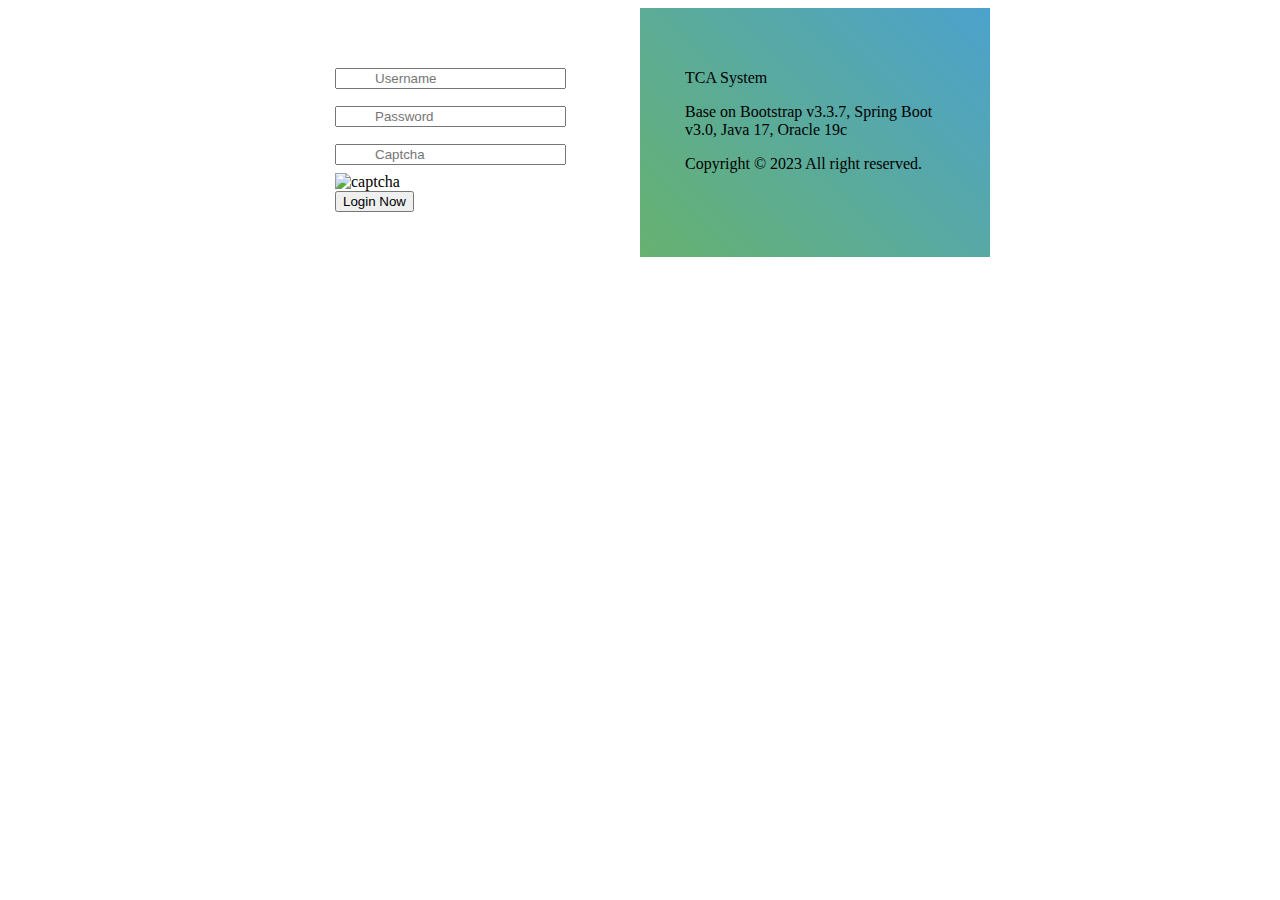
==== src/main/resources/templates/login.html @ 901ee7fb "code init check in" ====
<!DOCTYPE html>
<html lang="en" xmlns:th="http://www.thymeleaf.org">
<head>
    <title>TCA Login Page</title>
    <div th:insert="~{common/link::header}"></div>
    <style>
body {
    display: -webkit-box;
    display: flex;
    -webkit-box-pack: center;
    justify-content: center;
    -webkit-box-align: center;
    align-items: center;
    height: 100%;
}
.login-box {
    display: table;
    table-layout: fixed;
    overflow: hidden;
    max-width: 700px;
}
.login-left {
    display: table-cell;
    position: relative;
    margin-bottom: 0;
    border-width: 0;
    padding: 45px;
}
.login-left .form-group:last-child {
    margin-bottom: 0px;
}
.login-right {
    display: table-cell;
    position: relative;
    margin-bottom: 0;
    border-width: 0;
    padding: 45px;
    width: 50%;
    max-width: 50%;
    background: #67b26f!important;
    background: -moz-linear-gradient(45deg,#67b26f 0,#4ca2cd 100%)!important;
    background: -webkit-linear-gradient(45deg,#67b26f 0,#4ca2cd 100%)!important;
    background: linear-gradient(45deg,#67b26f 0,#4ca2cd 100%)!important;
    filter: progid:DXImageTransform.Microsoft.gradient( startColorstr='#67b26f', endColorstr='#4ca2cd', GradientType=1 )!important;
}
.login-box .has-feedback.feedback-left .form-control {
    padding-left: 38px;
    padding-right: 12px;
}
.login-box .has-feedback.feedback-left .form-control-feedback {
    left: 0;
    right: auto;
    width: 38px;
    height: 38px;
    line-height: 38px;
    z-index: 4;
    color: #dcdcdc;
}
.login-box .has-feedback.feedback-left.row .form-control-feedback {
    left: 15px;
}
@media (max-width: 576px) {
  .login-right {
      display: none;
  }
}

    </style>
</head>

<body style="background-image: url(images/login-bg-2.jpg); background-size: cover;">
<div class="bg-translucent p-10">
    <div class="login-box bg-white clearfix">
        <div class="login-left">
            <form action="userLogin" method="post">
                <div class="form-group has-feedback feedback-left" th:classappend="${fails_on_username} ? 'has-error'">
                    <input type="text" placeholder="Username" class="form-control" name="username"
                           id="username"/>
                    <span class="mdi mdi-account form-control-feedback" aria-hidden="true"></span>
                </div>
                <div class="form-group has-feedback feedback-left" th:classappend="${fails_on_password} ? 'has-error'">
                    <input type="password" placeholder="Password" class="form-control" id="password" name="password"/>
                    <span class="mdi mdi-lock form-control-feedback" aria-hidden="true"></span>
                </div>
                <div class="form-group has-feedback feedback-left row" th:if="${enableCaptcha}" th:classappend="${fails_on_captcha} ? 'has-error'">
                    <div class="col-xs-7">
                        <input type="text" name="captcha" class="form-control" placeholder="Captcha">
                        <span class="mdi mdi-check-all form-control-feedback" aria-hidden="true"></span>
                    </div>
                    <div class="col-xs-5">
                        <img class="pull-right" id="captcha" style="cursor: pointer;"
                             onclick="getCaptchaImg();" title="Click to refresh" alt="captcha">
                    </div>
                </div>
                <div class="form-group">
                    <button class="btn btn-block btn-primary" type="submit">Login Now</button>
                </div>
            </form>
        </div>
        <div class="login-right">
            <div class="alert alert-danger" th:if="${not #strings.isEmpty(error)}">
                <p th:text="${error}"></p>
            </div>
			<p class="text-white m-tb-45">TCA System</p>
            <p class="text-white m-tb-15">Base on Bootstrap v3.3.7, Spring Boot v3.0, Java 17, Oracle 19c</p>
            <p class="text-white">Copyright © 2023 All right reserved.</p>
        </div>
    </div>
</div>
<script type="text/javascript" src="js/jquery.min.js"></script>
<script type="text/javascript" src="js/bootstrap.min.js"></script>
<script type="text/javascript">
    function getCaptchaImg() {
        let url = '/tca/getCaptchaImg';
        let xhr = new XMLHttpRequest();
        xhr.open('GET', url, true);
        xhr.responseType = "blob";
        xhr.onload = function() {
            if (this.status === 200) {
                let blob = this.response;
                document.getElementById("captcha").src = window.URL.createObjectURL(blob);
            }
        }
        xhr.send();
    }

    getCaptchaImg();
</script>
</body>
</html>
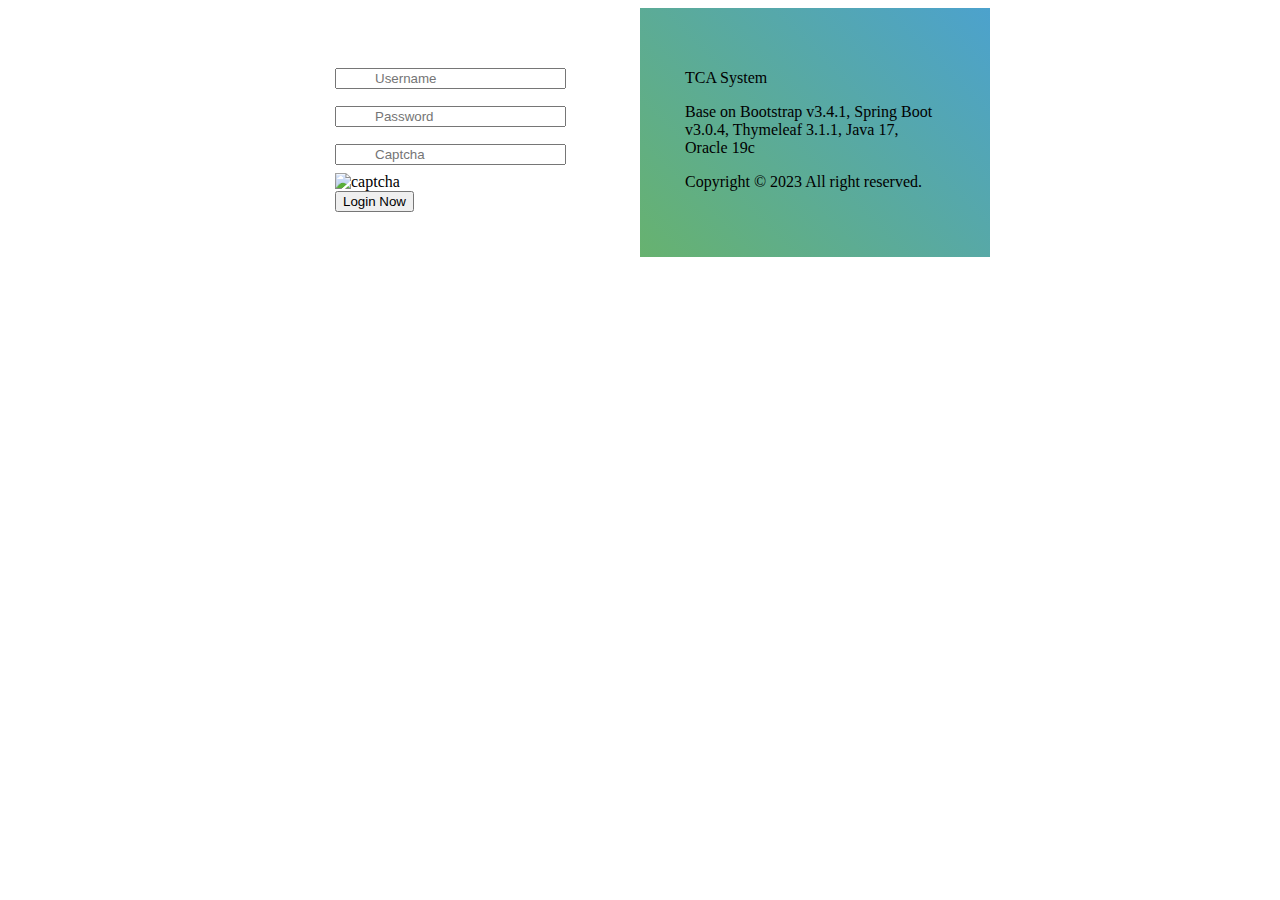
==== commit 6625199f: "use webjars" ====
--- a/src/main/resources/templates/login.html
+++ b/src/main/resources/templates/login.html
@@ -102,14 +102,14 @@
                 <p th:text="${error}"></p>
             </div>
 			<p class="text-white m-tb-45">TCA System</p>
-            <p class="text-white m-tb-15">Base on Bootstrap v3.3.7, Spring Boot v3.0, Java 17, Oracle 19c</p>
+            <p class="text-white m-tb-15">Base on Bootstrap v3.4.1, Spring Boot v3.0.4, Thymeleaf 3.1.1, Java 17, Oracle 19c</p>
             <p class="text-white">Copyright © 2023 All right reserved.</p>
         </div>
     </div>
 </div>
-<script type="text/javascript" src="js/jquery.min.js"></script>
-<script type="text/javascript" src="js/bootstrap.min.js"></script>
-<script type="text/javascript">
+<div th:insert="~{common/script::footer}"></div>
+
+<script type="text/javascript" th:if="${enableCaptcha}">
     function getCaptchaImg() {
         let url = '/tca/getCaptchaImg';
         let xhr = new XMLHttpRequest();
